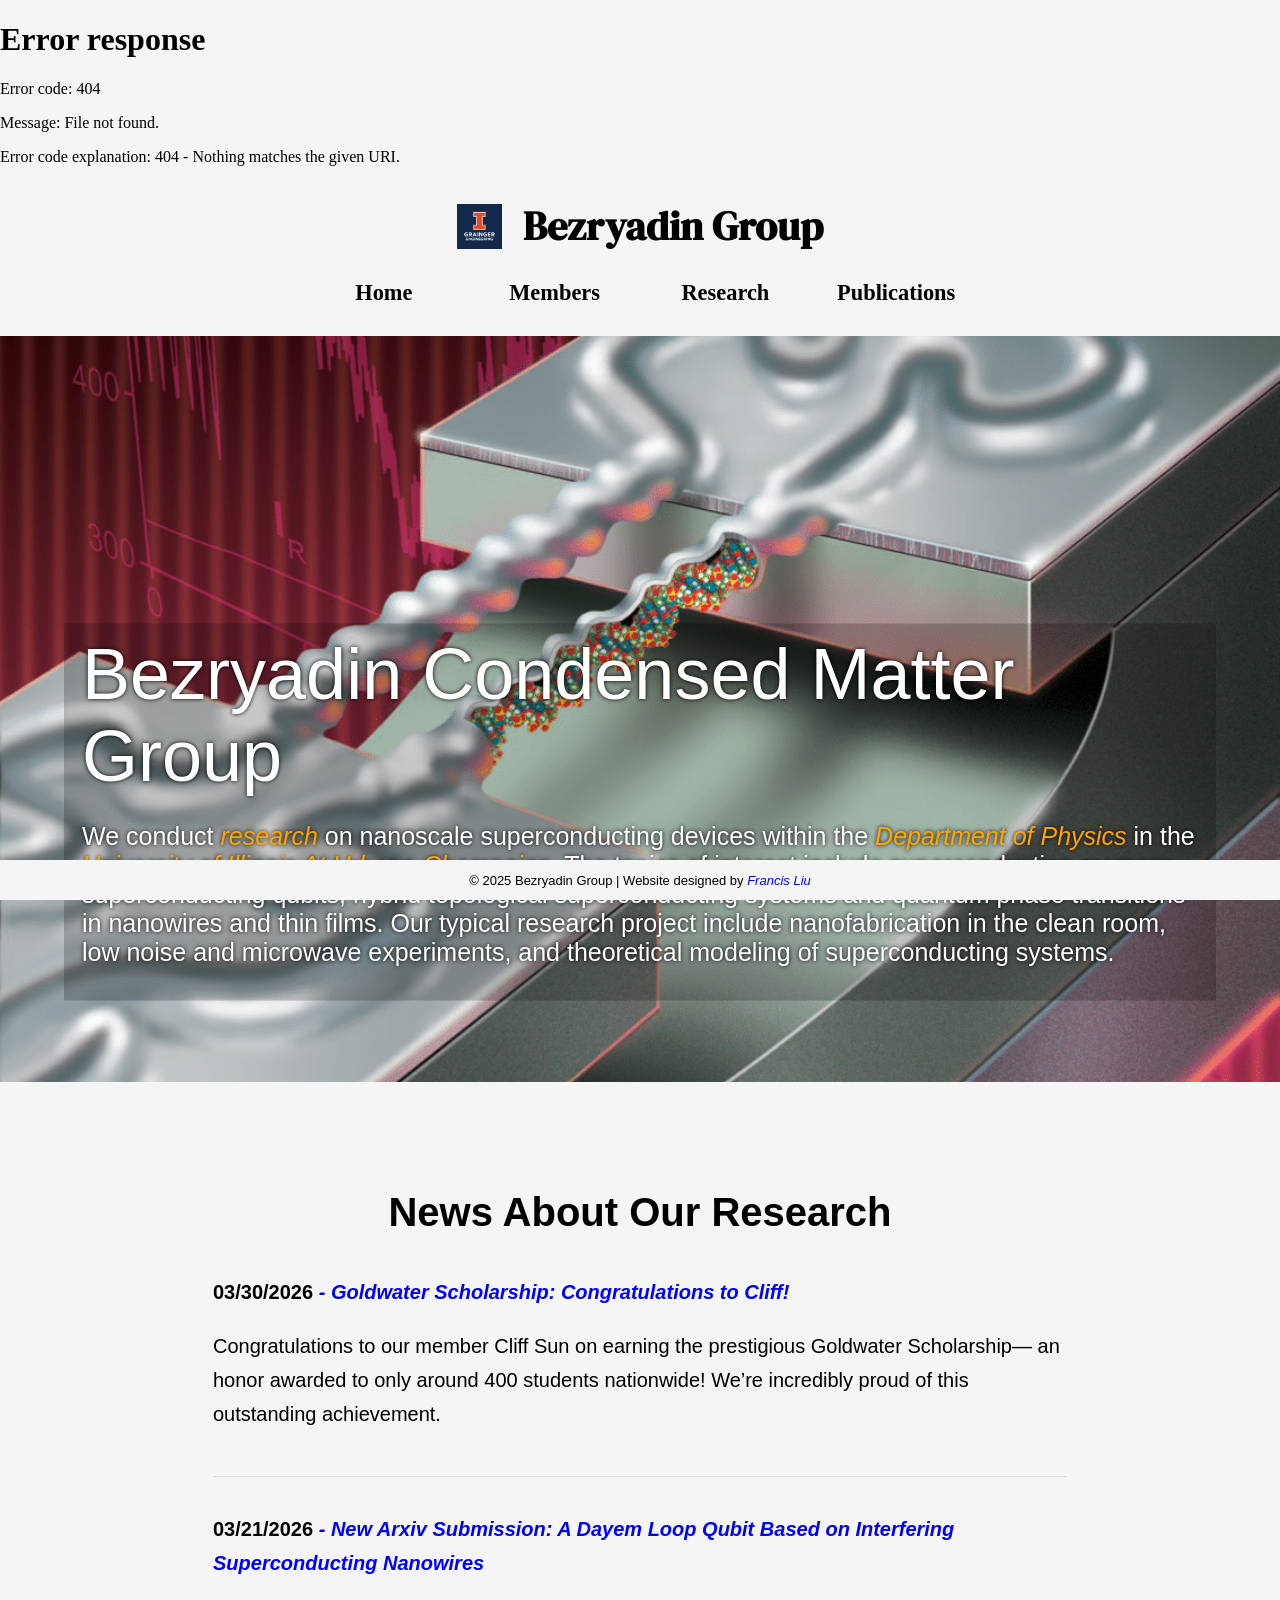
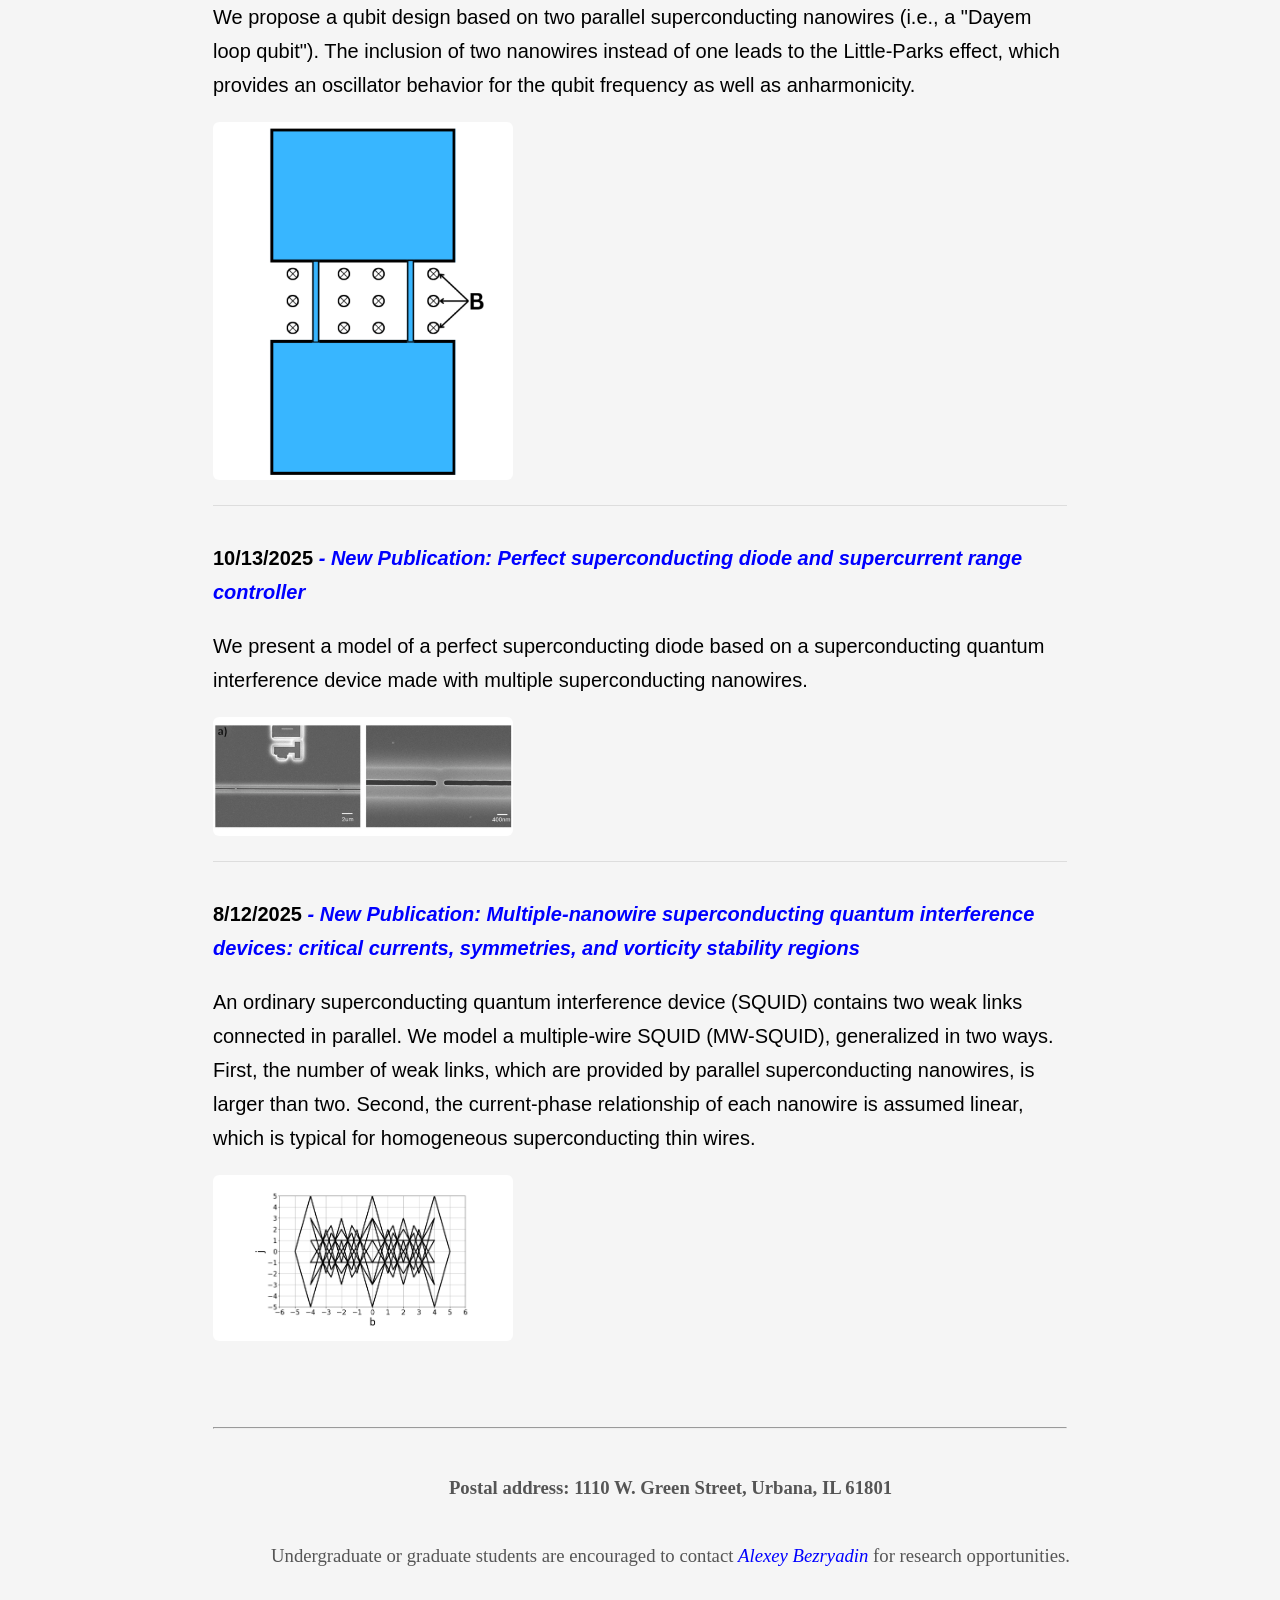
==== index.html @ f78a2c0a "Add files via upload" ====
<div id="head-include"></div>
<script>
  fetch('head.html')
    .then(res => res.text())
    .then(html => {
      document.getElementById('head-include').innerHTML = html;
    })
    .catch(err => console.error('Failed to load head.html:', err));
</script>

<body>

        <div id="header-include"></div>
		<div id="navigator-include"></div>

		<script>
		  function includeHTML(id, file) {
			fetch(file)
			  .then(res => res.text())
			  .then(html => {
				document.getElementById(id).innerHTML = html;
			  })
			  .catch(err => console.error(`Failed to load ${file}:`, err));
		  }

		  includeHTML('header-include', 'header.html');
		  includeHTML('navigator-include', 'navigator.html');
		</script>
        <div class="home">
		    <!-- 
            <div class="image-container">
                <img src="pictures/DNA-SQUID.png" alt="image">
            </div> -->
			<div id="container">
				<div class="overlay-text" style = "margin-top:70vh; text-align:left; background-color: #00000033;">
					Bezryadin Condensed Matter Group
					<p style="font-size: 25px">
						We conduct <a style="color:orange"
							href="https://research.physics.illinois.edu/bezryadin/research.html">research</a>
						on nanoscale superconducting devices within the <a style="color:orange" href="https://physics.illinois.edu/">Department of Physics</a>
						in the <a style="color:orange" href="https://illinois.edu/">University of Illinois At Urbana-Champaign</a>. The topics of interest 
						include superconducting memory, superconducting qubits, hybrid topological superconducting systems and quantum 
						phase transitions in nanowires and thin films. Our typical research project include nanofabrication in the clean 
						room, low noise and microwave experiments, and theoretical modeling of superconducting systems.
				</div>
			</div>
			
		
			<script>
			let slideIndex = 1;
			showSlides(slideIndex);

			function plusSlides(n) {
			  showSlides(slideIndex += n);
			}

			function currentSlide(n) {
			  showSlides(slideIndex = n);
			}

			function showSlides(n) {
			  let i;
			  let slides = document.getElementsByClassName("mySlides");
			  let dots = document.getElementsByClassName("dot");
			  if (n > slides.length) {slideIndex = 1}    
			  if (n < 1) {slideIndex = slides.length}
			  for (i = 0; i < slides.length; i++) {
				slides[i].style.display = "none";  
			  }
			  for (i = 0; i < dots.length; i++) {
				dots[i].className = dots[i].className.replace(" active", "");
			  }
			  slides[slideIndex-1].style.display = "block";  
			  dots[slideIndex-1].className += " active";
			}
			
			function autoSlide() {
			  plusSlides(1); // Advance to next slide
			}

			// Start auto-play (3000ms = 3 seconds)
			let slideInterval = setInterval(autoSlide, 4000);
			
			// pause on hover
			document.querySelector('.slideshow-container').addEventListener('mouseenter', () => {
			  clearInterval(slideInterval);
			});
			document.querySelector('.slideshow-container').addEventListener('mouseleave', () => {
			  slideInterval = setInterval(autoSlide, 3000);
			});
			</script>
			<br>

			<div class="textblock">
			<div class="news-section">

				<h1 class="section-title">News About Our Research</h1>

				<ul class="news-list">

					<!-- Entry 1 -->
					<li class="news-item">
						<p>
							<b>03/30/2026</b> 
							<b><a href="https://goldwaterscholarship.gov/">- Goldwater Scholarship: Congratulations to Cliff!</a></b> 
						</p>
						<p>
							Congratulations to our member Cliff Sun on earning the prestigious Goldwater Scholarship—
							an honor awarded to only around 400 students nationwide!
							We’re incredibly proud of this outstanding achievement.
						</p>
					</li>

					<!-- Entry 2 -->
					<li class="news-item">
						<p>
							<b>03/21/2026</b>
							<b><a href="https://arxiv.org/abs/2603.17214">- New Arxiv Submission: A Dayem Loop Qubit Based on Interfering Superconducting Nanowires</a></b> 
						</p>	
						<p>
							We propose a qubit design based on two parallel superconducting nanowires (i.e., a "Dayem loop qubit"). 
							The inclusion of two nanowires instead of one leads to the Little-Parks effect, 
							which provides an oscillator behavior for the qubit frequency as well as anharmonicity. 
						</p>

						<img src="pictures/dayem-loop-qubit.png" class="news-image-small">
					</li>

					<!-- Entry 3 -->
					<li class="news-item">
						<p>
							<b>10/13/2025</b>
							<b><a href="https://doi.org/10.1016/j.physleta.2025.131055">- New Publication: Perfect superconducting diode and supercurrent range controller</a></b>
						</p>
						<p>
							We present a model of a perfect superconducting diode based on a superconducting quantum interference device 
							made with multiple superconducting nanowires.
						</p>
						<img src="pictures/Superconducting 2-nanowire.png" class="news-image-small">
					</li>

					<!-- Entry 4 -->
					<li class="news-item">
						<p>
							<b>8/12/2025</b>
							<b><a href="https://iopscience.iop.org/article/10.1088/2632-959X/adfe5c">- New Publication: Multiple-nanowire superconducting quantum 
							interference devices: critical currents, symmetries, and vorticity stability regions</a></b>
						</p>
						<p>
							An ordinary superconducting quantum interference device (SQUID) contains two weak links connected in parallel. We model a multiple-wire SQUID (MW-SQUID), 
							generalized in two ways. First, the number of weak links, which are provided by parallel superconducting nanowires, 
							is larger than two. Second, the current-phase relationship of each nanowire is assumed linear, 
							which is typical for homogeneous superconducting thin wires. 
						</p>
						<img src="pictures/VSR for a five-wire device.png" class="news-image-small">
					</li>

				</ul>

			</div>

	<br> 
	<hr style = "width: 70%"> 
	<br> 
	
	<h3 style = "text-align:center; width: 90%; line-height: 150%;"> 
	<b>Postal address: 1110 W. Green Street, Urbana, IL 61801</b> 
	</h3> 
	
	<h3 style = "text-align:center; width: 90%; line-height: 150%;"> 
	Undergraduate or graduate students are encouraged to contact 
	<a href="https://physics.illinois.edu/people/directory/profile/bezryadi">Alexey Bezryadin</a> for research opportunities. 
	</h3>
	
	</div>

	<div id="footer-include"></div>
	<script>
	  fetch('footer.html')
		.then(res => res.text())
		.then(html => {
		  document.getElementById('footer-include').innerHTML = html;
		})
		.catch(err => console.error('Failed to load head.html:', err));
	</script>
</body>
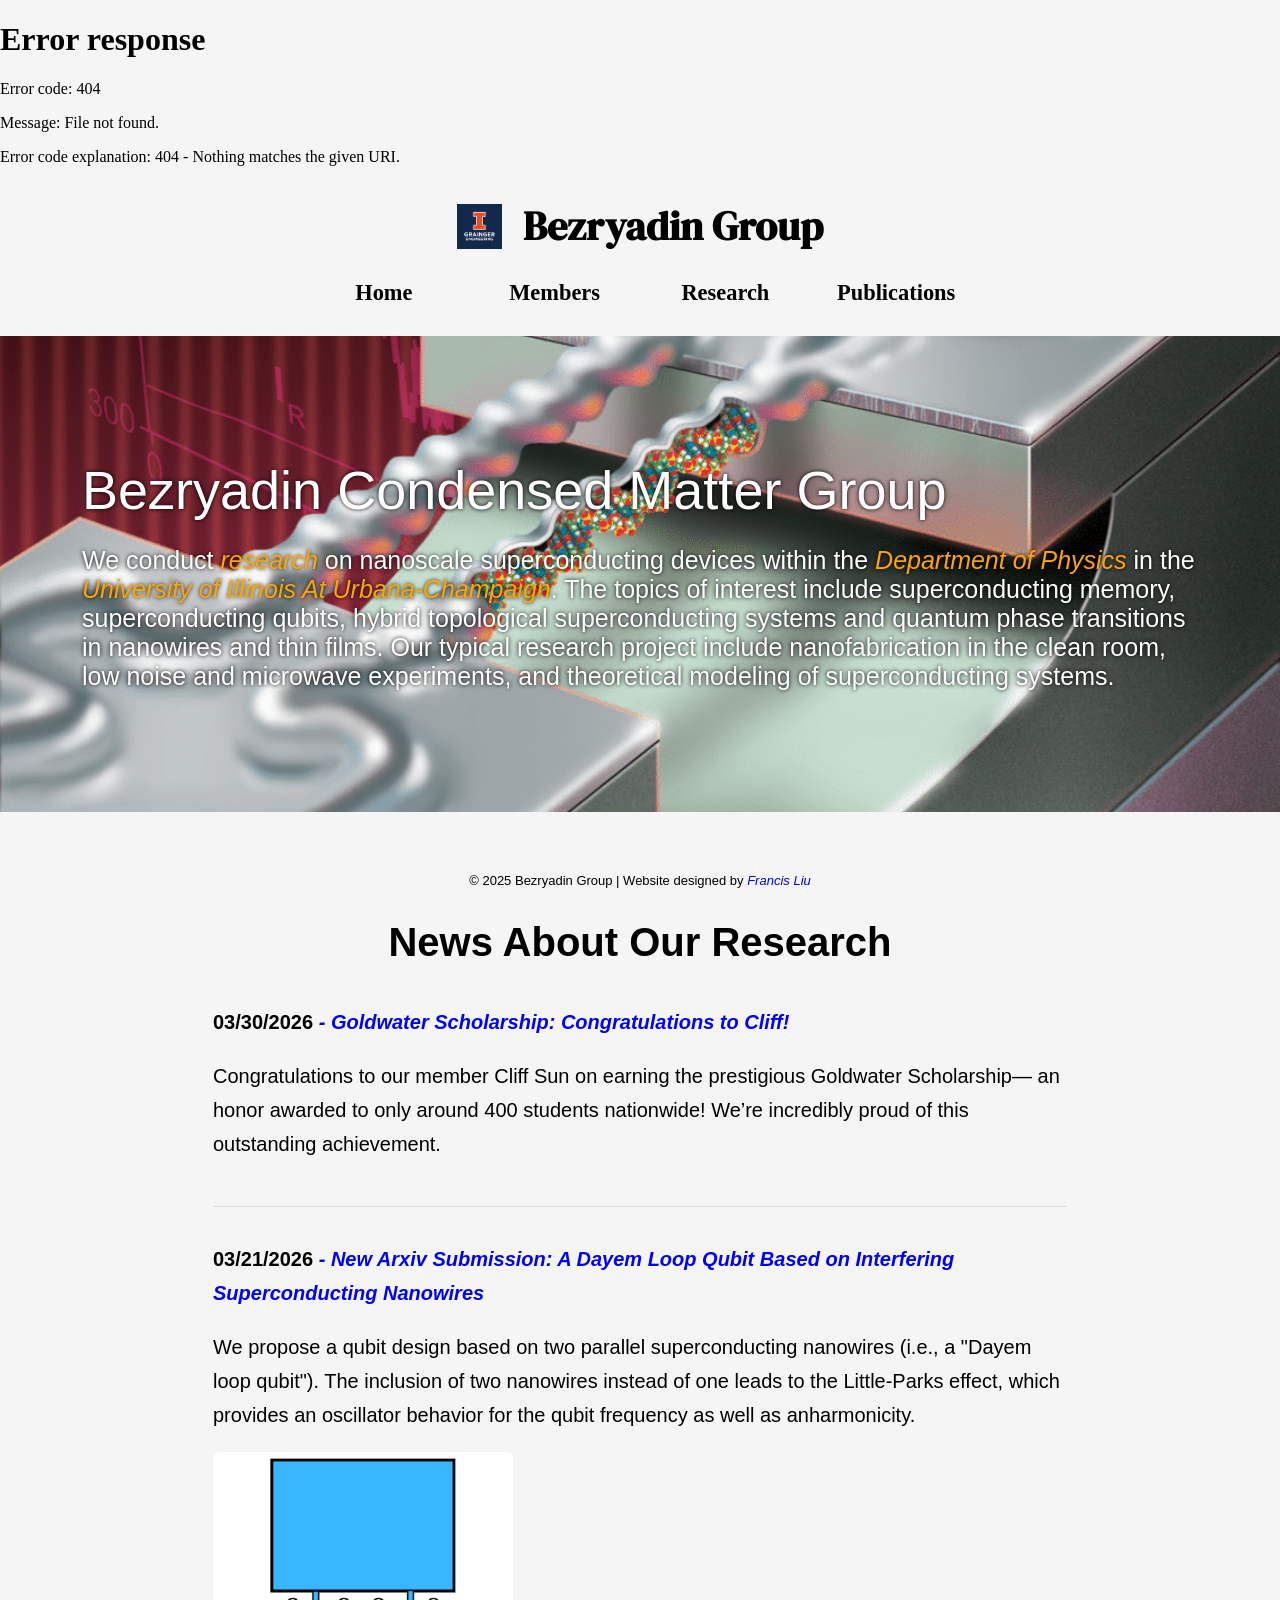
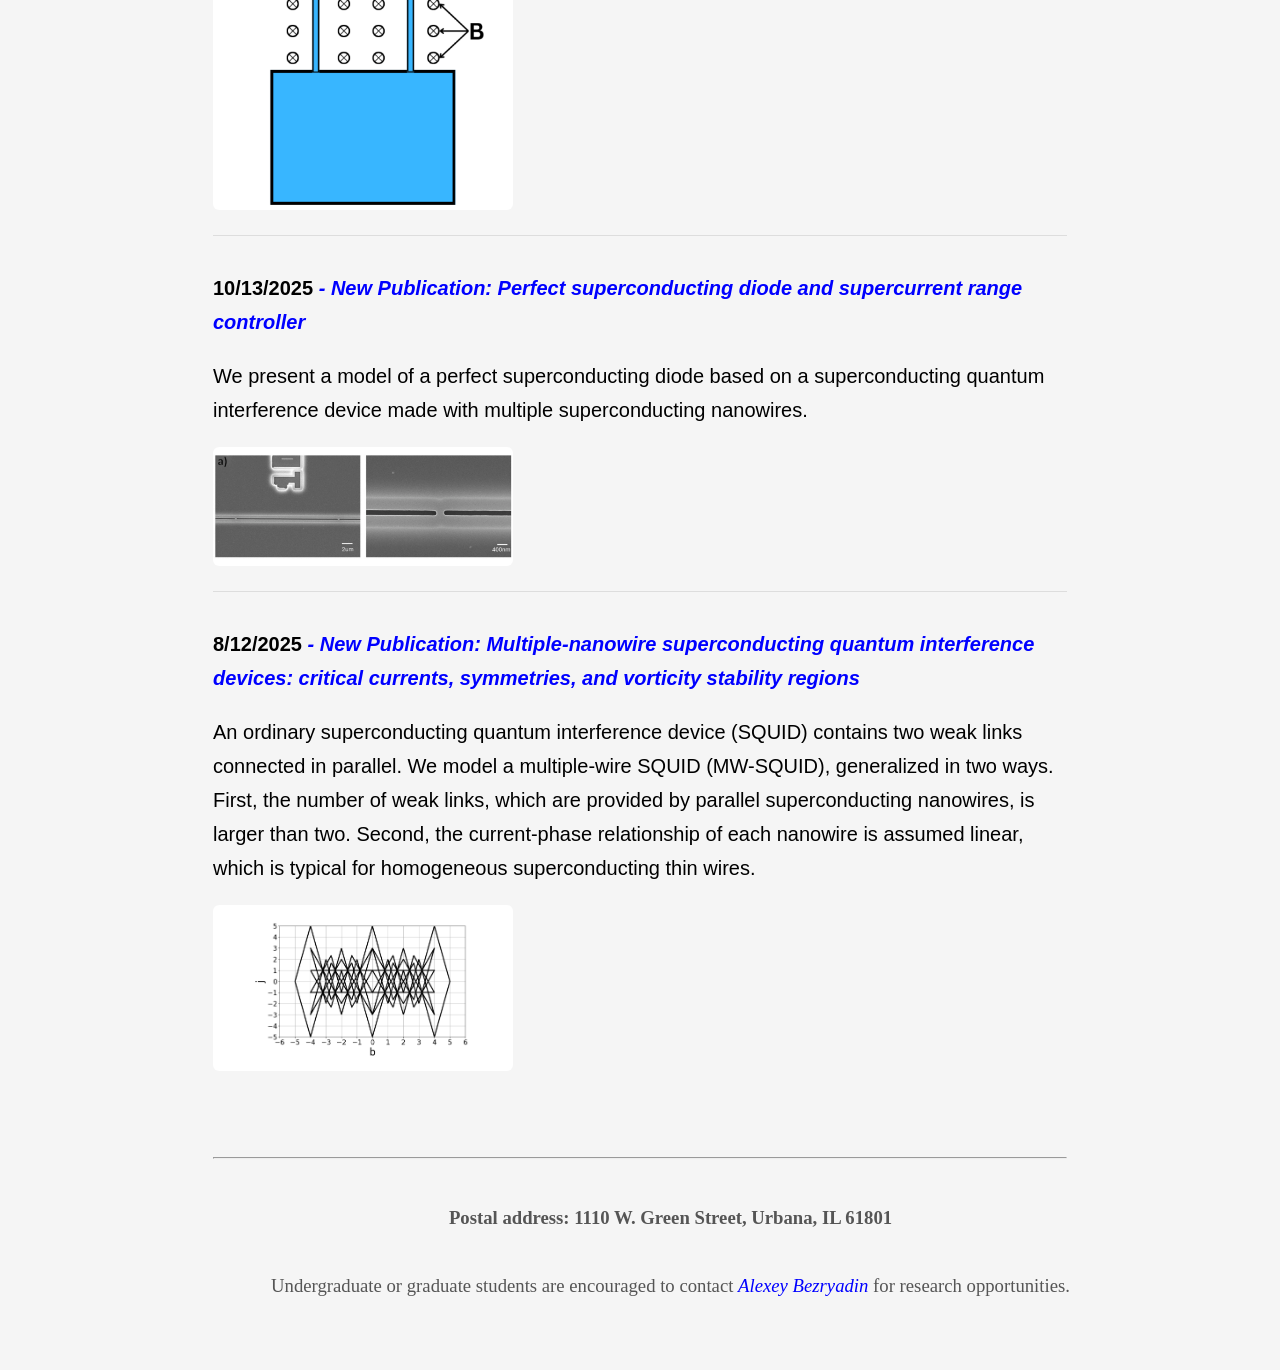
==== commit 8d96b46b: "Add files via upload" ====
--- a/index.html
+++ b/index.html
@@ -32,7 +32,7 @@
                 <img src="pictures/DNA-SQUID.png" alt="image">
             </div> -->
 			<div id="container">
-				<div class="overlay-text" style = "margin-top:70vh; text-align:left; background-color: #00000033;">
+				<div class="overlay-text" style = "margin-top:45vh; text-align:left">
 					Bezryadin Condensed Matter Group
 					<p style="font-size: 25px">
 						We conduct <a style="color:orange"
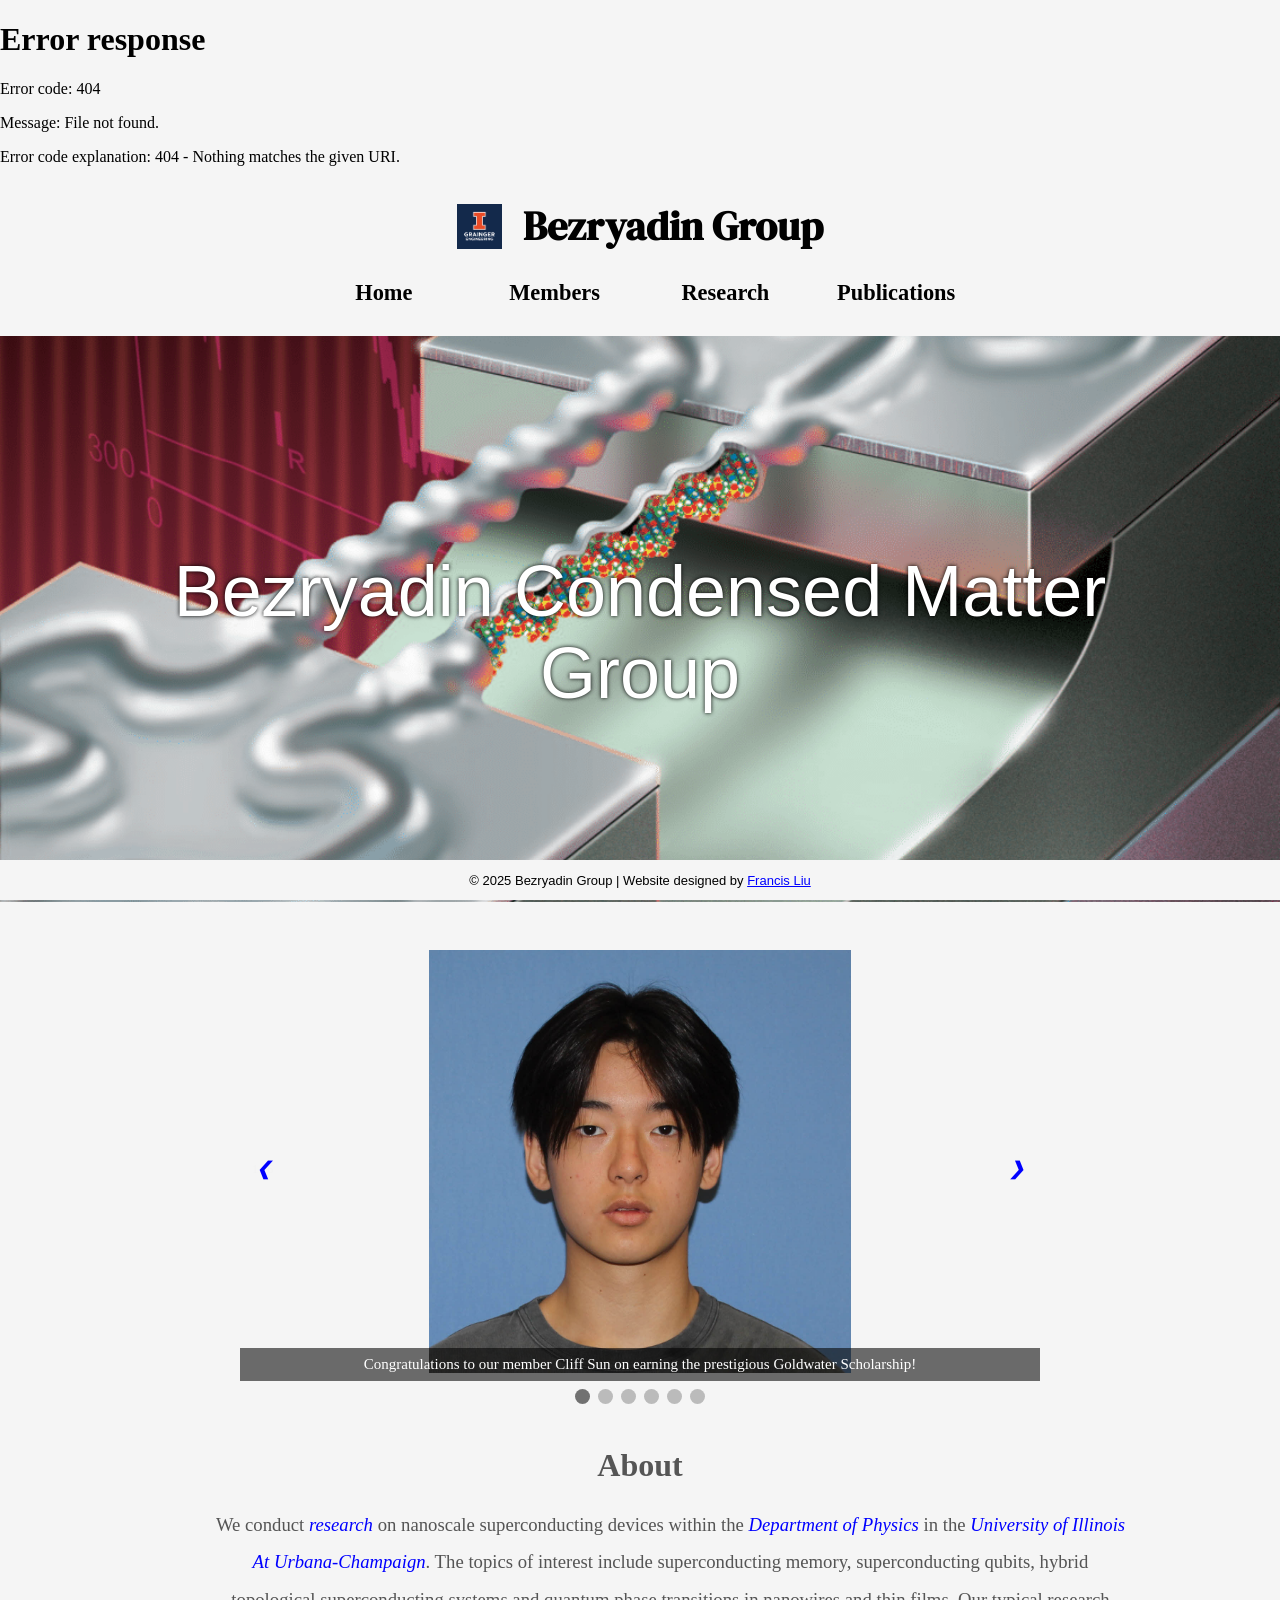
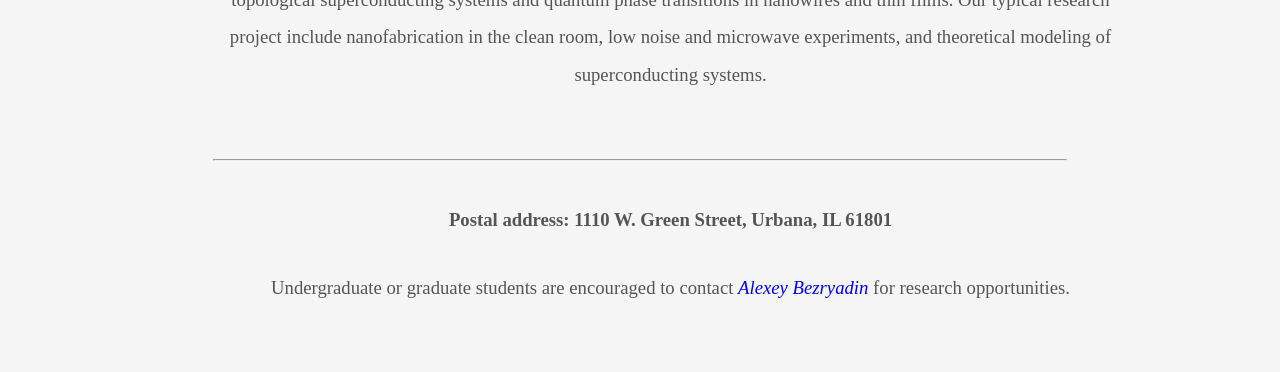
==== commit 93b9676c: "Add files via upload" ====
--- a/index.html
+++ b/index.html
@@ -32,17 +32,77 @@
                 <img src="pictures/DNA-SQUID.png" alt="image">
             </div> -->
 			<div id="container">
-				<div class="overlay-text" style = "margin-top:45vh; text-align:left">
+				<div class="overlay-text">
 					Bezryadin Condensed Matter Group
-					<p style="font-size: 25px">
-						We conduct <a style="color:orange"
-							href="https://research.physics.illinois.edu/bezryadin/research.html">research</a>
-						on nanoscale superconducting devices within the <a style="color:orange" href="https://physics.illinois.edu/">Department of Physics</a>
-						in the <a style="color:orange" href="https://illinois.edu/">University of Illinois At Urbana-Champaign</a>. The topics of interest 
-						include superconducting memory, superconducting qubits, hybrid topological superconducting systems and quantum 
-						phase transitions in nanowires and thin films. Our typical research project include nanofabrication in the clean 
-						room, low noise and microwave experiments, and theoretical modeling of superconducting systems.
 				</div>
+			</div>
+			
+			
+			<div class = "textblock">
+			
+			<br>
+			<div class="slideshow-container">
+			  <div class="mySlides fade">
+				<div class="numbertext">1 / 6</div>
+				<a href="https://goldwaterscholarship.gov/">
+				<img src="members/Cliff-Sun.jpg">
+				</a>
+				<div class="text">Congratulations to our member Cliff Sun on earning the prestigious Goldwater Scholarship!</div>
+			  </div>
+			  
+			  <div class="mySlides fade">
+				<div class="numbertext">2 / 6</div>
+				<a href="https://doi.org/10.1016/j.physleta.2025.131055">
+				<img src="pictures/Superconducting 2-nanowire.png">
+				</a>
+				<div class="text">We’ve predicted a perfect superconducting diode in nanowire systems!</div>
+			  </div>
+			  
+			  <div class="mySlides fade">
+				<div class="numbertext">3 / 6</div>
+				<a href="https://iopscience.iop.org/article/10.1088/2632-959X/adfe5c">
+				<img src="pictures/VSR for a five-wire device.png">
+				</a>
+				<div class="text">Check out our recent publication on the modeling of multiple-wire SQUID!</div>
+			  </div>
+			  
+			  <div class="mySlides fade">
+				<div class="numbertext">4 / 6</div>
+				<a href="https://pubs.aip.org/aip/apl/article/118/11/112603/39528/Supercurrent-controlled-kinetic-inductance">
+				<img src="pictures/APL-Physics-Cover.jpg">
+				</a>
+				<div class="text">Our research was selected as the cover image on the Applied Physics Letters Website!</div>
+			  </div>
+
+			  <div class="mySlides fade">
+				<div class="numbertext">5 / 6</div>
+				<a href="https://physics.illinois.edu/research/highlights/35027">
+				<img src="pictures/Coulomb-Image.jpg">
+				</a>
+				<div class="text">Check out our featured paper on creating a Coulomb barrier in the Illinois Physics website!</div>
+			  </div>
+
+			  <div class="mySlides fade">
+				<div class="numbertext">6 / 6</div>
+				<a href="https://iopscience.iop.org/article/10.1088/1367-2630/aa7331">
+				<img src="pictures/Alexey-Murphy-Pic.jpg">
+				</a>
+				<div class="text">Curious about what Nanowire-SQUIDs are? Check out our paper on the New Journal of Physics!</div>
+			  </div>
+
+			  <!-- Next and previous buttons -->
+			  <a class="prev" onclick="plusSlides(-1)">&#10094;</a>
+			  <a class="next" onclick="plusSlides(1)">&#10095;</a>
+			</div>
+
+			<!-- The dots/circles -->
+			<div style="text-align:center">
+			  <span class="dot" onclick="currentSlide(1)"></span>
+			  <span class="dot" onclick="currentSlide(2)"></span>
+			  <span class="dot" onclick="currentSlide(3)"></span>
+			  <span class="dot" onclick="currentSlide(4)"></span>
+			  <span class="dot" onclick="currentSlide(5)"></span>	
+			  <span class="dot" onclick="currentSlide(6)"></span>				  
 			</div>
 			
 		
@@ -90,88 +150,34 @@
 			});
 			</script>
 			<br>
-
-			<div class="textblock">
-			<div class="news-section">
-
-				<h1 class="section-title">News About Our Research</h1>
-
-				<ul class="news-list">
-
-					<!-- Entry 1 -->
-					<li class="news-item">
-						<p>
-							<b>03/30/2026</b> 
-							<b><a href="https://goldwaterscholarship.gov/">- Goldwater Scholarship: Congratulations to Cliff!</a></b> 
-						</p>
-						<p>
-							Congratulations to our member Cliff Sun on earning the prestigious Goldwater Scholarship—
-							an honor awarded to only around 400 students nationwide!
-							We’re incredibly proud of this outstanding achievement.
-						</p>
-					</li>
-
-					<!-- Entry 2 -->
-					<li class="news-item">
-						<p>
-							<b>03/21/2026</b>
-							<b><a href="https://arxiv.org/abs/2603.17214">- New Arxiv Submission: A Dayem Loop Qubit Based on Interfering Superconducting Nanowires</a></b> 
-						</p>	
-						<p>
-							We propose a qubit design based on two parallel superconducting nanowires (i.e., a "Dayem loop qubit"). 
-							The inclusion of two nanowires instead of one leads to the Little-Parks effect, 
-							which provides an oscillator behavior for the qubit frequency as well as anharmonicity. 
-						</p>
-
-						<img src="pictures/dayem-loop-qubit.png" class="news-image-small">
-					</li>
-
-					<!-- Entry 3 -->
-					<li class="news-item">
-						<p>
-							<b>10/13/2025</b>
-							<b><a href="https://doi.org/10.1016/j.physleta.2025.131055">- New Publication: Perfect superconducting diode and supercurrent range controller</a></b>
-						</p>
-						<p>
-							We present a model of a perfect superconducting diode based on a superconducting quantum interference device 
-							made with multiple superconducting nanowires.
-						</p>
-						<img src="pictures/Superconducting 2-nanowire.png" class="news-image-small">
-					</li>
-
-					<!-- Entry 4 -->
-					<li class="news-item">
-						<p>
-							<b>8/12/2025</b>
-							<b><a href="https://iopscience.iop.org/article/10.1088/2632-959X/adfe5c">- New Publication: Multiple-nanowire superconducting quantum 
-							interference devices: critical currents, symmetries, and vorticity stability regions</a></b>
-						</p>
-						<p>
-							An ordinary superconducting quantum interference device (SQUID) contains two weak links connected in parallel. We model a multiple-wire SQUID (MW-SQUID), 
-							generalized in two ways. First, the number of weak links, which are provided by parallel superconducting nanowires, 
-							is larger than two. Second, the current-phase relationship of each nanowire is assumed linear, 
-							which is typical for homogeneous superconducting thin wires. 
-						</p>
-						<img src="pictures/VSR for a five-wire device.png" class="news-image-small">
-					</li>
-
-				</ul>
-
-			</div>
-
-	<br> 
-	<hr style = "width: 70%"> 
-	<br> 
-	
-	<h3 style = "text-align:center; width: 90%; line-height: 150%;"> 
-	<b>Postal address: 1110 W. Green Street, Urbana, IL 61801</b> 
-	</h3> 
-	
-	<h3 style = "text-align:center; width: 90%; line-height: 150%;"> 
-	Undergraduate or graduate students are encouraged to contact 
-	<a href="https://physics.illinois.edu/people/directory/profile/bezryadi">Alexey Bezryadin</a> for research opportunities. 
-	</h3>
-	
+			
+				<h1 style = "text-align:center">
+				About
+				</h1>
+				<h3 style = "text-align:center; width: 90%">
+					We conduct <a
+						href="https://research.physics.illinois.edu/bezryadin/research.html">research</a>
+					on nanoscale superconducting devices within the <a href="https://physics.illinois.edu/">Department of Physics</a>
+					in the <a href="https://illinois.edu/">University of Illinois At Urbana-Champaign</a>. The topics of interest 
+					include superconducting memory, superconducting qubits, hybrid topological superconducting systems and quantum 
+					phase transitions in nanowires and thin films. Our typical research project include nanofabrication in the clean 
+					room, low noise and microwave experiments, and theoretical modeling of superconducting systems.
+				</h3>
+				
+			<br>	
+			<hr style = "width: 70%">
+			<br>
+			
+			<h3 style = "text-align:center; width: 90%; line-height: 150%;">
+				<b>Postal address: 1110 W. Green Street, Urbana, IL 61801</b>
+			</h3>
+			
+			<h3 style = "text-align:center; width: 90%; line-height: 150%;">				
+				Undergraduate or graduate students are encouraged to 
+				contact <a href="https://physics.illinois.edu/people/directory/profile/bezryadi">Alexey Bezryadin</a> for research opportunities.
+			</h3>
+			
+			</div>		
 	</div>
 
 	<div id="footer-include"></div>
